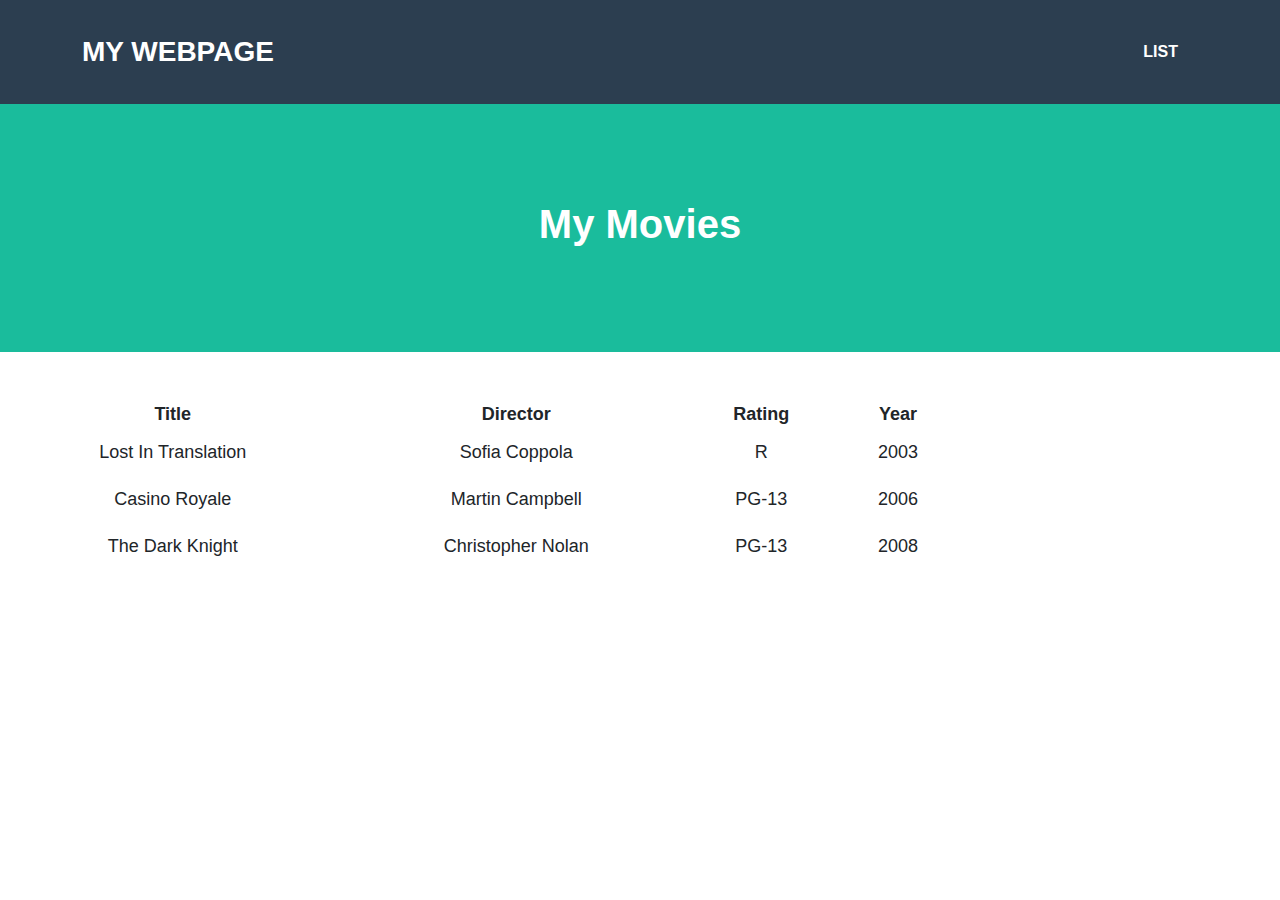
==== list.html @ 55d1f50d "initial commit" ====
<!DOCTYPE HTML>  
<html>  
    <header>
        <link rel="stylesheet" href="style.css">
        <link rel="stylesheet" href="table_style.css">
        <title>My Webpage Title</title>
    </header>
    <body>  
        <!---Navigation--->
        <!--This section of code defines the navigation bar at the top of the page.  The classes used here are defined in the style.css file.-->
        <nav class="navbar navbar-expand-lg bg-secondary text-uppercase fixed-top" id="mainNav">
            <div class="container">
                <!--This code defines the "My Webpage" link in the top right corner of the navigation pane-->
                <a class="navbar-brand" href="">My Webpage</a>
                <!--This code defines the "List" link in the top left corner of the navigation pane-->
                <ul class="navbar-nav ms-auto">
                    <li class="nav-item mx-0 mx-lg-1"><a class="nav-link py-3 px-0 px-lg-3 rounded" href="./list.html">List</a></li>
                </ul>
            </div>
        </nav>
        <!--This code creates the middle section of the webpage-->
        <header class="masthead bg-primary text-white text-center">
            <h1>My Movies</h1>
        </header>
        <!--Here is where the table will be loaded in.  The actual table will be loaded in JavaScript.-->
        <section class="mt-5 text-center">
            <div id="showDataJSON"></div>
        </section>
    </body>

    <script>

        /*
        * RENDERING THE JSON TABLE
        * Get JSON data from file
        * Get headers from retrieved data
        * Set headers for table
        * Add data to table
        * Add table to DOM
        */
        fetch('./list_data.json')
            .then(response => response.json())
            .then(data => {

                /*
                This section creates the base table and finds the root json node.
                */
                var jsonTable = document.createElement("table");
                var tr = jsonTable.insertRow(-1);   
                jsonTable.style.width = "75%";
                let root;
                for (let prop in data) {
                    root = prop;
                }

                /*
                This section selects the headers for the table
                */
                let headers = Object.keys(data[root][0]);
                headers.forEach(header => {
                    var th = document.createElement("th");      
                    th.innerHTML = header;
                    tr.appendChild(th);
                })              
                /*
                This section adds the data into each row of the list
                */
                let items = Object.keys(data[root]);
                items.forEach(item => {
                    tr = jsonTable.insertRow(-1);
                    for (let key in data[root][item]) {
                       var tabCell = tr.insertCell(-1);
                       tabCell.innerHTML = data[root][item][key];
                    }
                })
                /*
                This section adds the table to the HTML
                */
                var divContainer = document.getElementById("showDataJSON");
                divContainer.innerHTML = "";
                divContainer.appendChild(jsonTable);
            });
    </script>  
</html>
---- table_style.css ----
table {
  width: 75%;
  font-size: large;
}

td {
  padding: 10px;
}
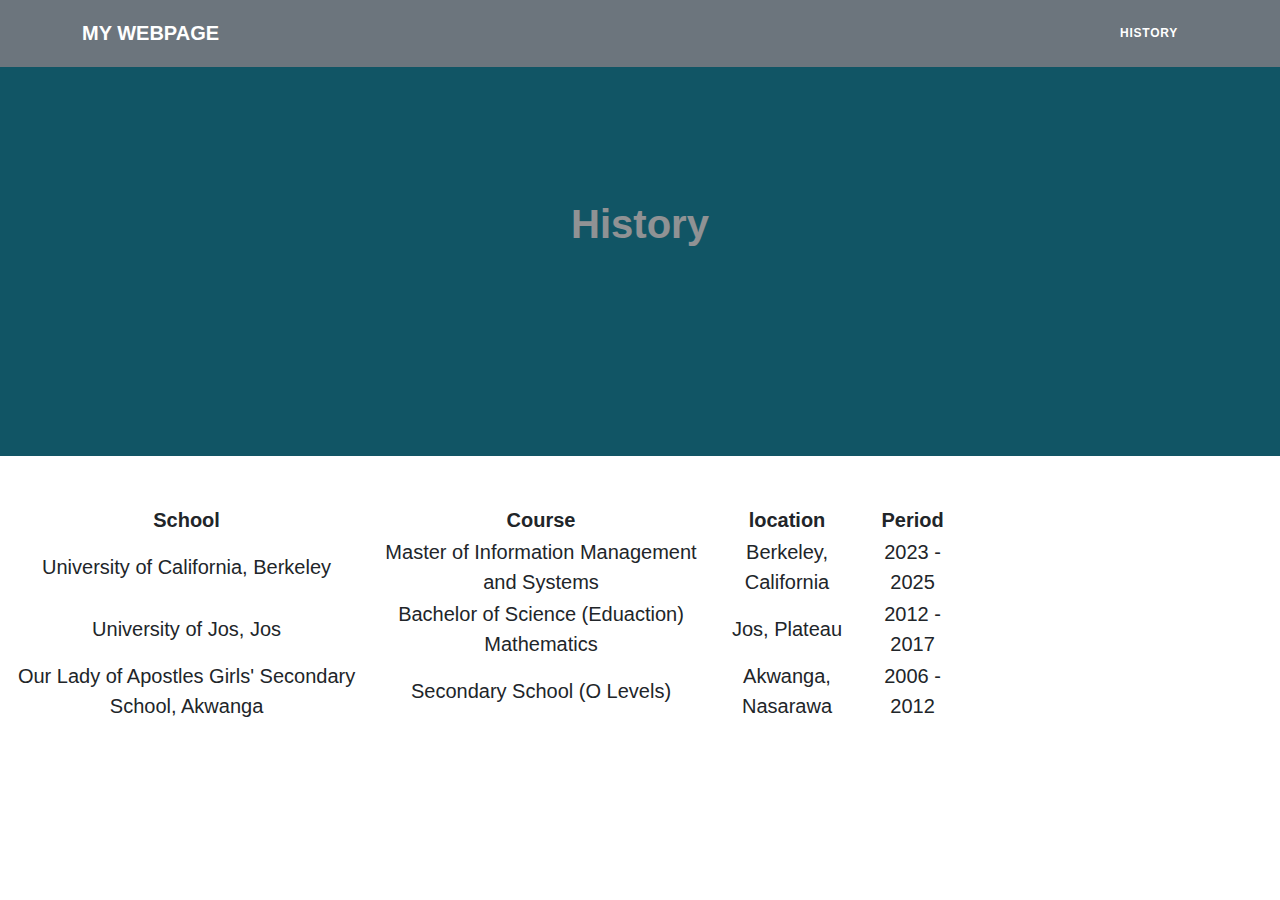
==== commit ed81dd20: "changes made" ====
--- a/list.html
+++ b/list.html
@@ -1,8 +1,8 @@
 <!DOCTYPE HTML>  
 <html>  
     <header>
-        <link rel="stylesheet" href="style.css">
-        <link rel="stylesheet" href="table_style.css">
+        <link rel="stylesheet" href="style3.css">
+        <link rel="stylesheet" href="table_style3.css">
         <title>My Webpage Title</title>
     </header>
     <body>  
@@ -11,16 +11,16 @@
         <nav class="navbar navbar-expand-lg bg-secondary text-uppercase fixed-top" id="mainNav">
             <div class="container">
                 <!--This code defines the "My Webpage" link in the top right corner of the navigation pane-->
-                <a class="navbar-brand" href="">My Webpage</a>
+                <a class="navbar-brand" href="./index.html">My Webpage</a>
                 <!--This code defines the "List" link in the top left corner of the navigation pane-->
                 <ul class="navbar-nav ms-auto">
-                    <li class="nav-item mx-0 mx-lg-1"><a class="nav-link py-3 px-0 px-lg-3 rounded" href="./list.html">List</a></li>
+                    <li class="nav-item mx-0 mx-lg-1"><a class="nav-link py-3 px-0 px-lg-3 rounded" href="./list.html">History</a></li>
                 </ul>
             </div>
         </nav>
         <!--This code creates the middle section of the webpage-->
         <header class="masthead bg-primary text-white text-center">
-            <h1>My Movies</h1>
+            <h1>History</h1>
         </header>
         <!--Here is where the table will be loaded in.  The actual table will be loaded in JavaScript.-->
         <section class="mt-5 text-center">
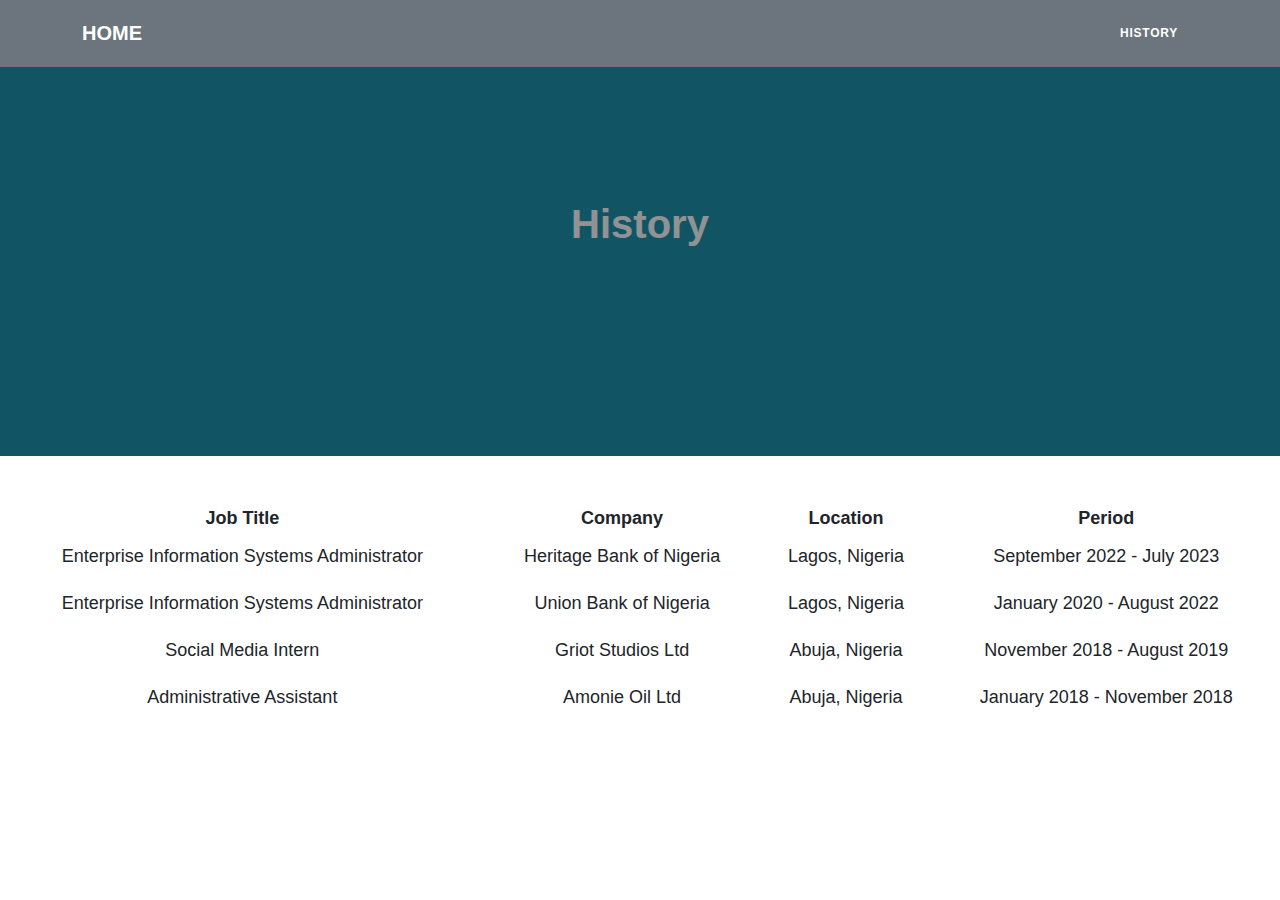
==== commit 83349e27: "changes made" ====
--- a/list.html
+++ b/list.html
@@ -2,8 +2,8 @@
 <html>  
     <header>
         <link rel="stylesheet" href="style3.css">
-        <link rel="stylesheet" href="table_style3.css">
-        <title>My Webpage Title</title>
+        <link rel="stylesheet" href="table_style.css">
+        <title>Elsie David</title>
     </header>
     <body>  
         <!---Navigation--->
@@ -11,7 +11,7 @@
         <nav class="navbar navbar-expand-lg bg-secondary text-uppercase fixed-top" id="mainNav">
             <div class="container">
                 <!--This code defines the "My Webpage" link in the top right corner of the navigation pane-->
-                <a class="navbar-brand" href="./index.html">My Webpage</a>
+                <a class="navbar-brand" href="./index.html">Home</a>
                 <!--This code defines the "List" link in the top left corner of the navigation pane-->
                 <ul class="navbar-nav ms-auto">
                     <li class="nav-item mx-0 mx-lg-1"><a class="nav-link py-3 px-0 px-lg-3 rounded" href="./list.html">History</a></li>
@@ -47,7 +47,7 @@
                 */
                 var jsonTable = document.createElement("table");
                 var tr = jsonTable.insertRow(-1);   
-                jsonTable.style.width = "75%";
+                jsonTable.style.width = "100%";
                 let root;
                 for (let prop in data) {
                     root = prop;
--- a/table_style.css
+++ b/table_style.css
@@ -0,0 +1,8 @@
+table {
+  width: 100%;
+  font-size: large;
+}
+
+td {
+  padding: 10px;
+}